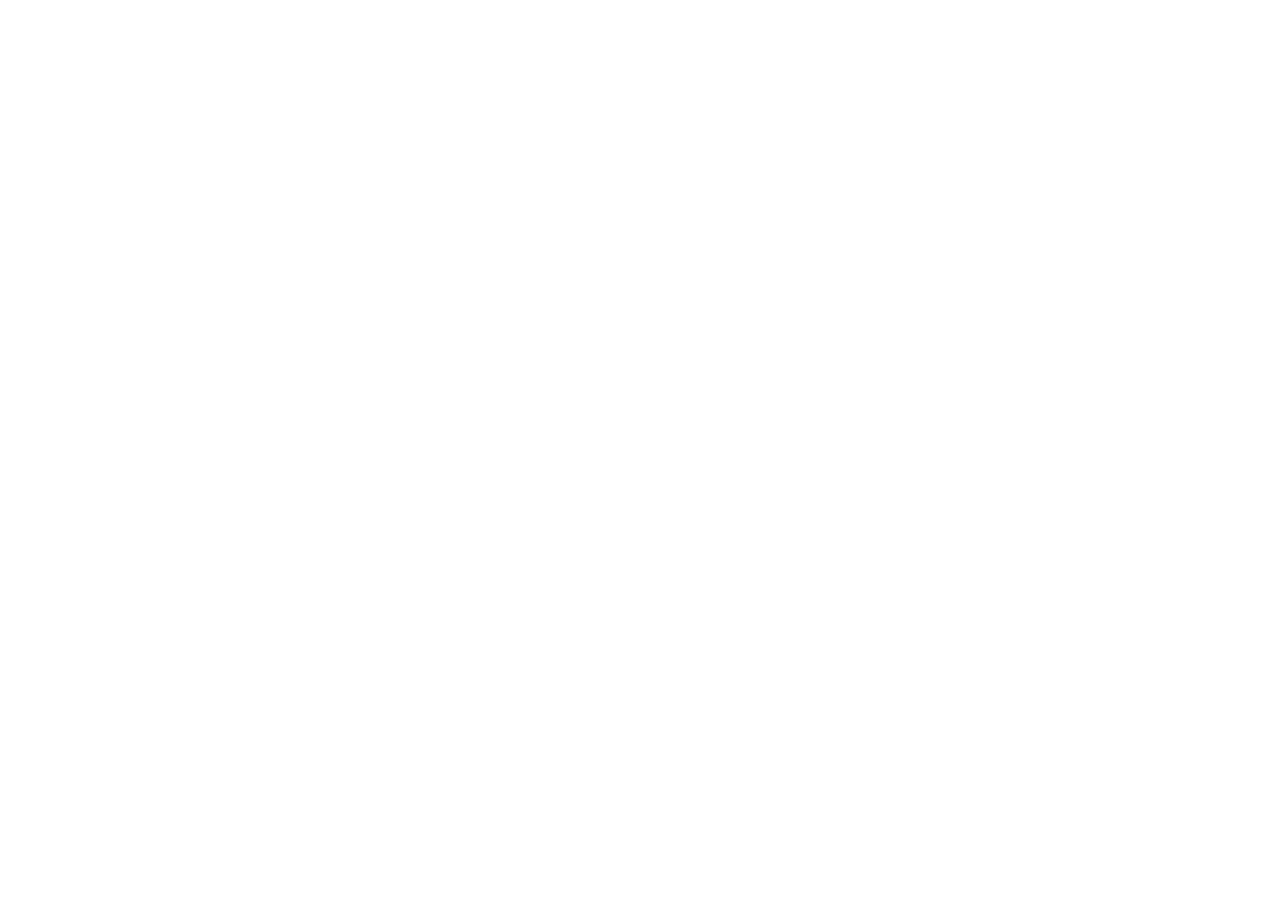
==== codeforces.html @ 94a3b42c "Add files via upload" ====
<!DOCTYPE html>
<html lang="en">
<head>
    <meta charset="UTF-8">
    <meta name="viewport" content="width=device-width, initial-scale=1.0">
    <title>codeforces</title>
</head>
<body>
    
</body>
</html>
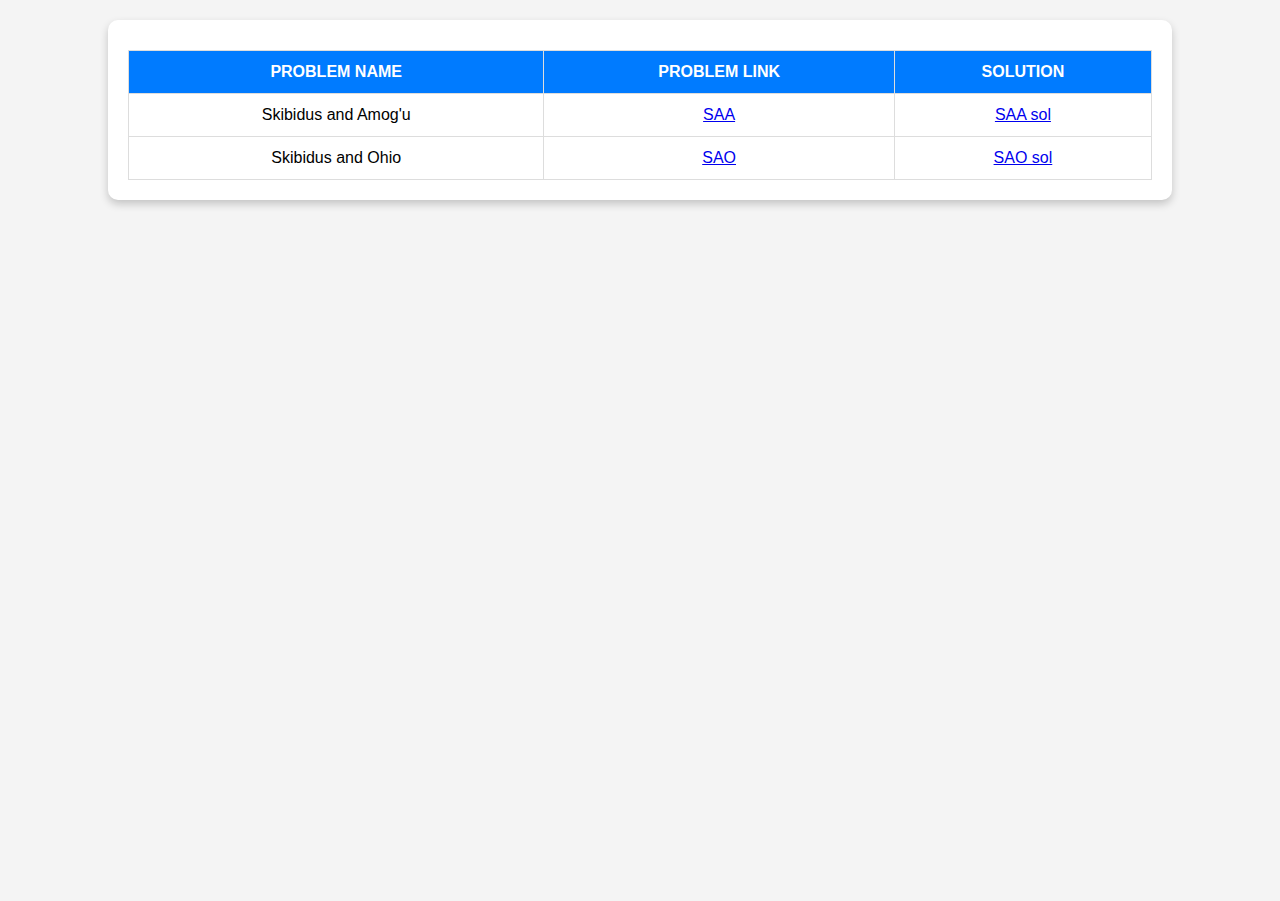
==== commit 49d2c3a6: "New editorial added" ====
--- a/codeforces.html
+++ b/codeforces.html
@@ -1,11 +1,137 @@
-<!DOCTYPE html>
-<html lang="en">
-<head>
-    <meta charset="UTF-8">
-    <meta name="viewport" content="width=device-width, initial-scale=1.0">
-    <title>codeforces</title>
-</head>
-<body>
-    
-</body>
+<!DOCTYPE html>
+<html lang="en">
+<head>
+    <meta charset="UTF-8">
+    <meta name="viewport" content="width=device-width, initial-scale=1.0">
+    <title>CodeForces</title>
+    <link rel="stylesheet" href="cf.css">
+</head>
+<body>
+    <div class="box">
+        <table>
+            <thead>
+                <tr>
+                    <!-- <th>S.No</th> -->
+                    <th>Problem Name</th>
+                    <th>Problem Link</th>
+                    <th>Solution</th>
+                    
+                </tr>
+            </thead>
+            <tbody>
+                <tr>
+                    <!-- <td>2</td> -->
+                     <td>Skibidus and Amog'u</td>
+                     <td><a href="https://codeforces.com/contest/2065/problem/A">SAA</a></td>
+                     <td><a href="#SAA">SAA sol</a></td> 
+                </tr>
+                <tr>
+                    <td>Skibidus and Ohio</td>
+                    <td><a href="https://codeforces.com/contest/2065/problem/B">SAO</a></td>
+                    <td><a href="#SAO">SAO sol</a></td>
+                </tr>
+            </tbody>
+        </table>
+    </div>
+    <article id="SAA">
+        <h1>Skibidus and Amog'u</h1>
+        <p>This problem says that there is a person lands on a planet and the people in planet speaks different language. In that planet there are two nouns. In singular, String ends with 'us' and in plural ends with 'i'. Here there given a string in singular and need to convert in plural.</p>
+        <p>For example, There is a string "prewous". Then answer should be "prewoi".</p>
+        <p>For this problem, I will traverse until length-2 because I need to replace 'us' with 'i' and I will concat 'i' to last.</p>
+        <div class="btn-container">
+            <button class="btn btn-java" onclick="showCode('java')">Java</button>
+            <button class="btn btn-python" onclick="showCode('python')">Python</button>
+        </div>
+    
+        <div id="saa-java" class="code-box">
+            <strong>Java Code:</strong>
+            <pre>
+            <code>
+class Main{
+    public static void main(String[] args){
+        Scanner sc=new Scanner(System.in);
+        int t=sc.nextInt();
+        while(t-->0){
+            String s=sc.next();
+            String ans="";
+            for(int i=0;i&lt;s.length-2;i++){
+                ans+=s.charAt(i);
+            }
+            System.out.println(ans+"i");
+        }
+    }
+}
+            </code>
+        </pre>
+        </div>
+    
+        <div id="saa-py" class="code-box">
+            <strong>Python Code:</strong>
+            <pre>
+            <code>
+for _ in range(int(input())): 
+    s=input()               
+    x=''
+    for i in range(0,len(s)-2):
+        x+=s[i]
+    print(x+'i')
+                
+            </code>
+        </pre>     
+    </article>
+    <article id="SAO">
+        <h1>Skibidus and Ohio</h1>
+        <p>This problem says that there is a string and we can replace character with any character and remove character if adjacent charecters are equal and return minimum string possible. For example, There is a string "baa". Here character at 1 and character at 2 are equal. So I will replace character at 2 with 'b' and remove character at 1 then my string becomes "bb". Both the characters are same then I will remove one and replace one. My string ends with length of 1</p>
+        <p>My length will change only if adjacent characters are equal. So I will check whether there exist adjacent characters are equal. If there exist then I make flag 1. If my flag is 1 then answer is 1 otherwise answer is length of string.</p>
+        <div class="btn-container">
+            <button class="btn btn-java" onclick="showCode('java')">Java</button>
+            <button class="btn btn-python" onclick="showCode('python')">Python</button>
+        </div>
+    
+        <div id="sao-java" class="code-box">
+            <strong>Java Code:</strong>
+            <pre>
+            <code>
+class Main{
+    public static void main(String[] args){
+        Scanner sc=new Scanner(System.in);
+        int t=sc.nextInt();
+        while(t-->0){
+            String s=sc.next();
+            int f=0;
+            for(int i=0;i&lt;s.length()-1;i++){
+                if(s.charAt(i)==s.charAt(i+1)){
+                    f=1;
+                    break;
+                }
+            }
+            (f==1)?System.out.println(1):System.out.println(s.length());
+        }
+    }
+}
+            </code>
+        </pre>
+        </div>
+    
+        <div id="sao-py" class="code-box">
+            <strong>Python Code:</strong>
+            <pre>
+            <code>
+for _ in range(int(input())):
+    s=input()
+    f=0
+    for i in range(0,len(s)-1):
+        if s[i]==s[i+1]:
+            f=1
+            break
+    if f==1:
+        print(1)
+    else:
+        print(len(s))
+                
+            </code>
+        </pre>     
+    </article>
+    <script src="cf.js"></script>
+</body>
 </html>--- a/cf.css
+++ b/cf.css
@@ -0,0 +1,134 @@
+/* General styles */
+body {
+    font-family: Arial, sans-serif;
+    background-color: #f4f4f4;
+    margin: 0;
+    padding: 0;
+    text-align: center;
+}
+
+/* Box container */
+.box {
+    width: 80%;
+    margin: 20px auto;
+    background: white;
+    padding: 20px;
+    border-radius: 10px;
+    box-shadow: 0px 4px 8px rgba(0, 0, 0, 0.2);
+}
+
+/* Table styling */
+table {
+    width: 100%;
+    border-collapse: collapse;
+    margin-top: 10px;
+}
+
+th, td {
+    border: 1px solid #ddd;
+    padding: 12px;
+    text-align: center;
+}
+
+th {
+    background-color: #007BFF;
+    color: white;
+    text-transform: uppercase;
+}
+
+/* Hover effect on rows */
+tbody tr:hover {
+    background-color: #f1f1f1;
+    cursor: pointer;
+}
+
+/* Highlight selected row */
+.highlight {
+    background-color: #ffcc00 !important;
+    font-weight: bold;
+}
+
+/* Styling for the solution article */
+article {
+    width: 80%;
+    margin: 30px auto;
+    padding: 20px;
+    background: #ffffff;
+    border-left: 5px solid #007BFF;
+    border-radius: 8px;
+    box-shadow: 0px 4px 8px rgba(0, 0, 0, 0.15);
+    text-align: left;
+    transition: transform 0.2s ease-in-out;
+}
+
+article:hover {
+    transform: scale(1.02);
+}
+
+article h1 {
+    color: #007BFF;
+    font-size: 22px;
+    margin-bottom: 10px;
+    border-bottom: 2px solid #007BFF;
+    padding-bottom: 5px;
+}
+
+article p {
+    font-size: 16px;
+    line-height: 1.6;
+    color: #333;
+    text-align: justify;
+}
+
+/* Add a smooth fade-in effect */
+article {
+    opacity: 0;
+    animation: fadeIn 0.6s ease-in forwards;
+}
+
+@keyframes fadeIn {
+    from {
+        opacity: 0;
+        transform: translateY(10px);
+    }
+    to {
+        opacity: 1;
+        transform: translateY(0);
+    }
+}
+.btn-container {
+    margin-top: 10px;
+}
+
+.btn {
+    padding: 8px 12px;
+    border: none;
+    cursor: pointer;
+    font-size: 16px;
+    margin-right: 5px;
+    border-radius: 5px;
+}
+
+.btn-java {
+    background-color: #f89820;
+    color: white;
+}
+
+.btn-python {
+    background-color: #3776ab;
+    color: white;
+}
+
+.btn:hover {
+    opacity: 0.8;
+}
+
+.code-box {
+    display: none;
+    background-color: #f4f4f4;
+    padding: 10px;
+    border-left: 4px solid #333;
+    margin-top: 10px;
+    border-radius: 5px;
+    font-family: monospace;
+}
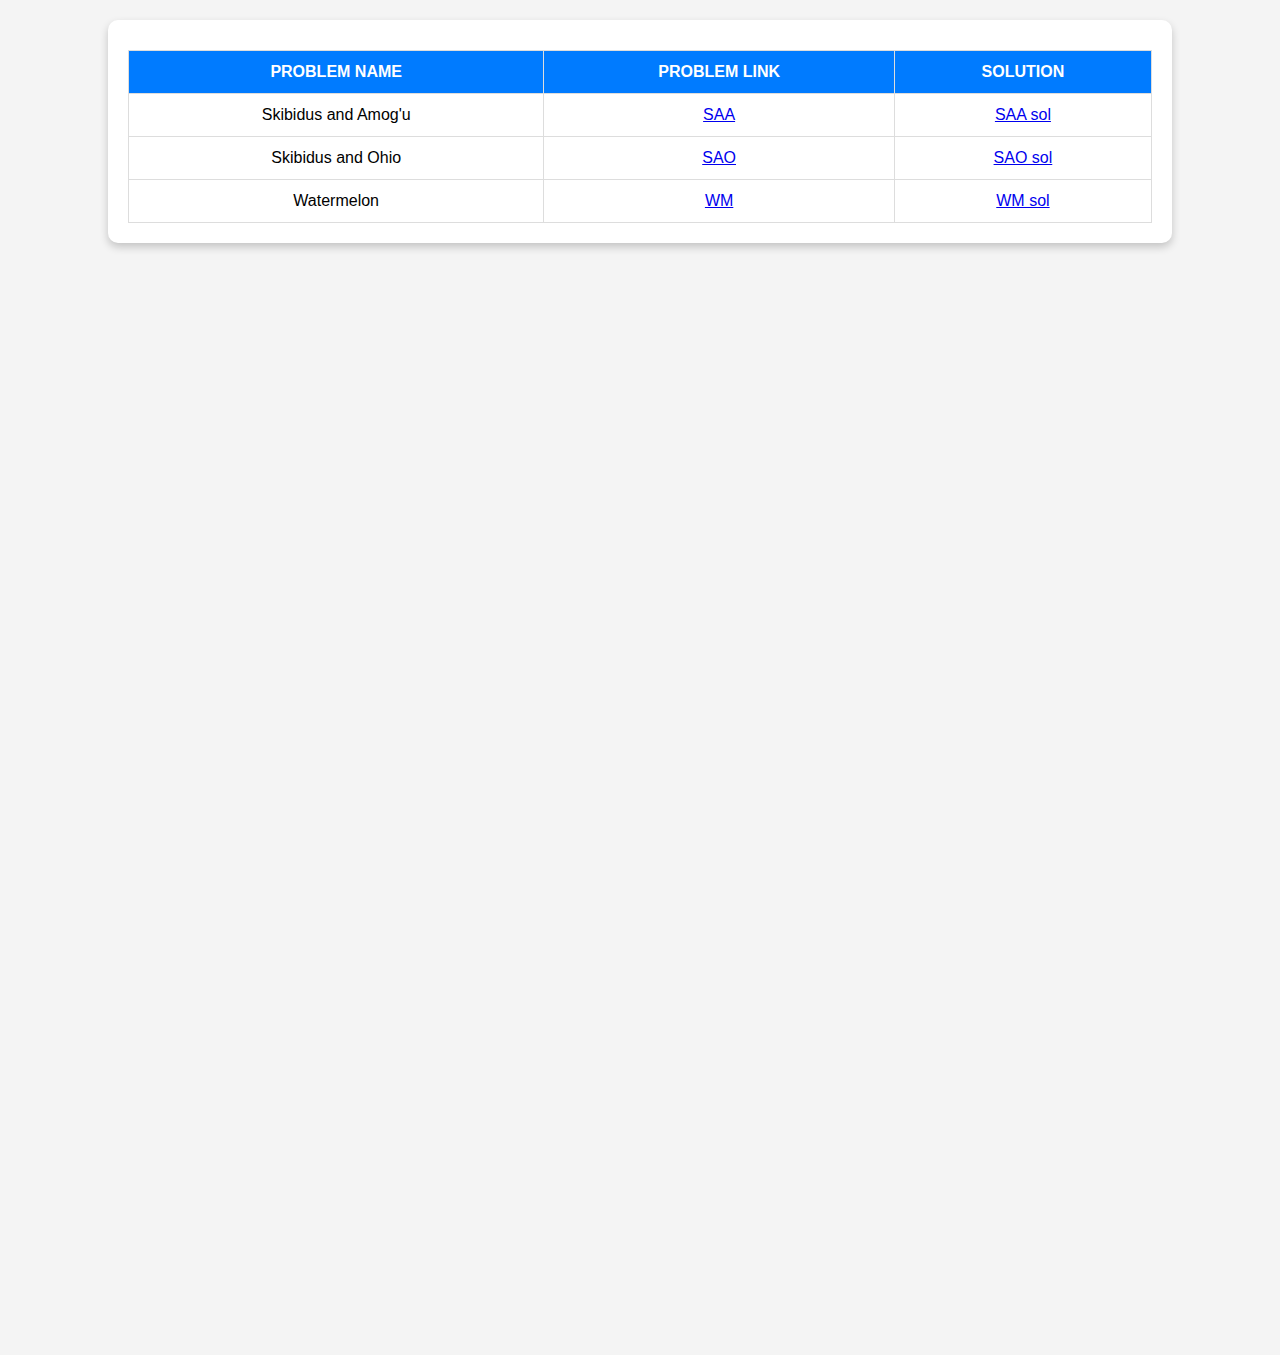
==== commit 9354b74c: "Watermelon editorial added in codeforces and Happy Number, Add Digits editorial added in leetcode." ====
--- a/codeforces.html
+++ b/codeforces.html
@@ -11,7 +11,6 @@
         <table>
             <thead>
                 <tr>
-                    <!-- <th>S.No</th> -->
                     <th>Problem Name</th>
                     <th>Problem Link</th>
                     <th>Solution</th>
@@ -20,7 +19,6 @@
             </thead>
             <tbody>
                 <tr>
-                    <!-- <td>2</td> -->
                      <td>Skibidus and Amog'u</td>
                      <td><a href="https://codeforces.com/contest/2065/problem/A">SAA</a></td>
                      <td><a href="#SAA">SAA sol</a></td> 
@@ -29,6 +27,10 @@
                     <td>Skibidus and Ohio</td>
                     <td><a href="https://codeforces.com/contest/2065/problem/B">SAO</a></td>
                     <td><a href="#SAO">SAO sol</a></td>
+                </tr>
+                <tr><td>Watermelon</td>
+                <td><a href="https://codeforces.com/problemset/problem/4/A">WM</a></td>
+                <td><a href="#WM">WM sol</a></td>
                 </tr>
             </tbody>
         </table>
@@ -132,6 +134,50 @@
             </code>
         </pre>     
     </article>
+    <article id="WM">
+        <h1>Watermelon</h1>
+        <p>This problem says that there is a watermelon with 'w' kilos and two friends need to cut the watermelon into two even pieces. They need to know whether it is possible to cut the weight of watermelon into two parts with even weights.</p>
+        <p>For example, Let us take a number 6. We can divide it into two parts of weight 2 and 4. Simply we need to check whether we need to sum up two even numbers to get weight of watermelon.</p>
+        <p>We can say if the weight is odd then we cannot sum with two even numbers and also if weight of watermelon is 2 then we cannot divide it into two even pieces. One possible division is 1 and 1 which are odd.</p>
+        <p>I will print "yes" if the given weight is greater than 2 and it is a even number otherwise I will print "no".</p>
+        <div class="btn-container">
+            <button class="btn btn-java" onclick="showCode('java')">Java</button>
+            <button class="btn btn-python" onclick="showCode('python')">Python</button>
+        </div>
+    
+        <div id="wm-java" class="code-box">
+            <strong>Java Code:</strong>
+            <pre>
+            <code>
+import java.util.*;
+public class Main{
+    public static void main(String[] args){
+        Scanner sc=new Scanner(System.in);
+        int n=sc.nextInt();
+        if(n%2==0 && n>2){
+            System.out.println("YES");
+        }else{
+            System.out.println("NO");
+        }
+    }
+}
+            </code>
+        </pre>
+        </div>
+    
+        <div id="wm-py" class="code-box">
+            <strong>Python Code:</strong>
+            <pre>
+            <code>
+for _ in range(int(input())):
+    n=int(input())
+    if n>2 and n%2==0:
+        print("Yes")
+    else:
+        print("No")
+                
+            </code>
+    </article>
     <script src="cf.js"></script>
 </body>
 </html>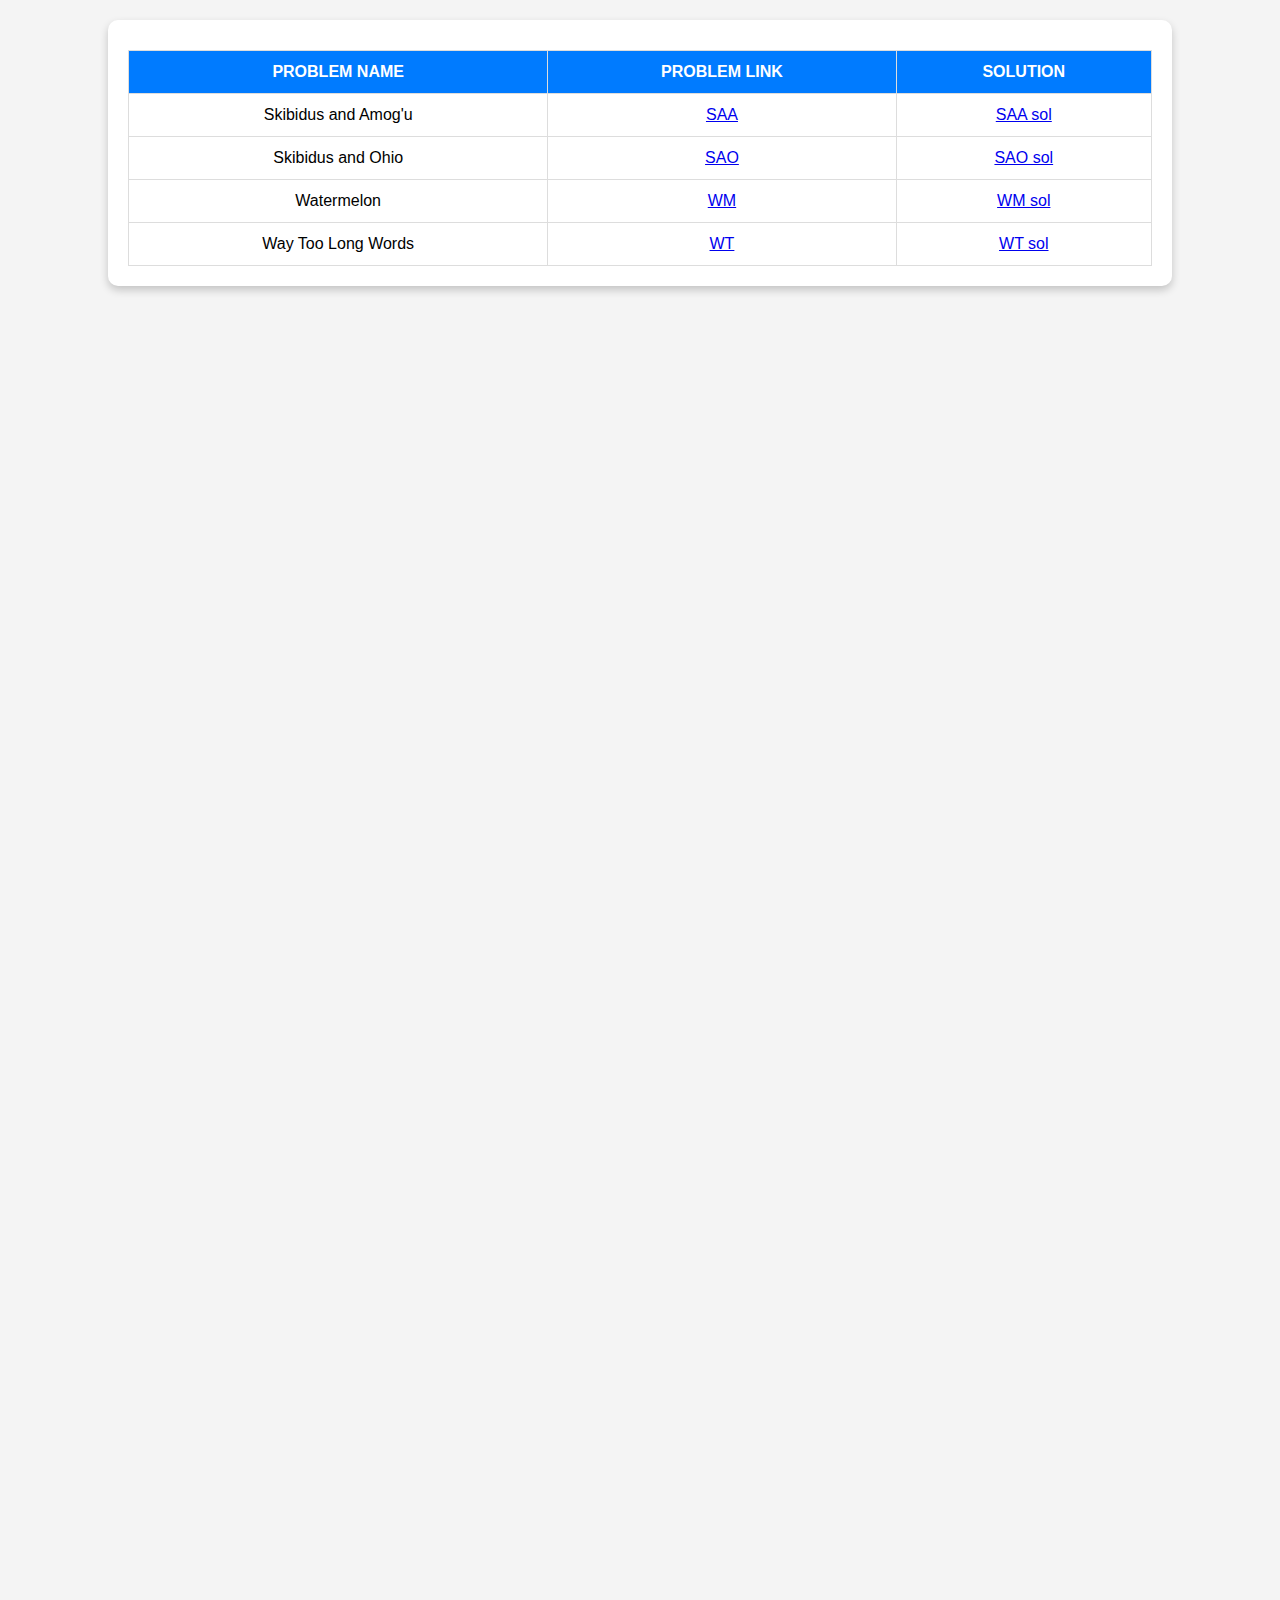
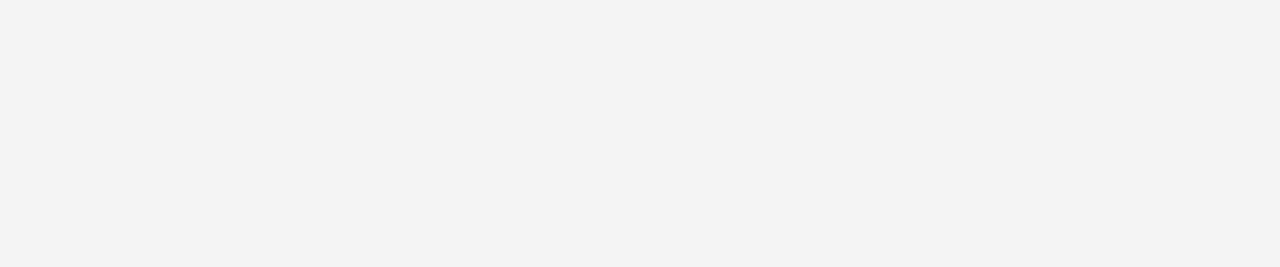
==== commit 2e112a5e: "Way Too Long Words editorial added in codeforces" ====
--- a/codeforces.html
+++ b/codeforces.html
@@ -28,10 +28,17 @@
                     <td><a href="https://codeforces.com/contest/2065/problem/B">SAO</a></td>
                     <td><a href="#SAO">SAO sol</a></td>
                 </tr>
-                <tr><td>Watermelon</td>
-                <td><a href="https://codeforces.com/problemset/problem/4/A">WM</a></td>
-                <td><a href="#WM">WM sol</a></td>
-                </tr>
+                <tr>
+                    <td>Watermelon</td>
+                    <td><a href="https://codeforces.com/problemset/problem/4/A">WM</a></td>
+                    <td><a href="#WM">WM sol</a></td>
+                </tr>
+                <tr>
+                    <td>Way Too Long Words</td>
+                    <td><a href="https://codeforces.com/problemset/problem/71/A">WT</a></td>
+                    <td><a href="#WT">WT sol</a></td>
+                </tr>
+                
             </tbody>
         </table>
     </div>
@@ -134,6 +141,7 @@
             </code>
         </pre>     
     </article>
+    
     <article id="WM">
         <h1>Watermelon</h1>
         <p>This problem says that there is a watermelon with 'w' kilos and two friends need to cut the watermelon into two even pieces. They need to know whether it is possible to cut the weight of watermelon into two parts with even weights.</p>
@@ -178,6 +186,62 @@
                 
             </code>
     </article>
+    <article id="WT">
+        <h1>Way Too Long Words</h1>
+        <p>There given a word and we need to shorten the length of word. If the word has less than or equal to 10 characters then the given string should be printed. Otherwise we need to print first character of word, length of word and last character of word.</p>
+        <p>For example, There is a word "codeforces". Length of the word is 10 wgich is equal to 10. So, we should print word itself.</p>
+        <p>For example, There is another word "localization". Length of the word is 12. So we need to shorten the length of word. The answer should be "l10n".</p>
+        <p>Here 'l' is first word in "localization."</p>
+        <p>Original length of word is 12. If we exclude first and last character of word then length will be 10. So we need to concat 10.</p>
+        <p>Last character in word is 'n' so we need to concat 'n' to it.</p>
+        <div class="btn-container">
+            <button class="btn btn-java" onclick="showCode('java')">Java</button>
+            <button class="btn btn-python" onclick="showCode('python')">Python</button>
+        </div>
+    
+        <div id="wt-java" class="code-box">
+            <strong>Java Code:</strong>
+            <pre>
+            <code>
+import java.util.*;
+public class Main{
+    public static void main(String[] args){
+        Scanner sc=new Scanner(System.in);
+        int t=sc.nextInt();
+        while(t-->0){
+            String s=sc.next();
+            if(s.length()>10){
+                String ans==s.charAt(0);
+                int l=s.length()-2;
+                ans+=Integer.toString(l);
+                ans+=s.charAt(s.length()-1);
+                System.out.println(ans);
+            }else{
+                System.out.println(s);
+            }
+        }
+    }
+}
+            </code>
+        </pre>
+        </div>
+    
+        <div id="wt-py" class="code-box">
+            <strong>Python Code:</strong>
+            <pre>
+            <code>
+for _ in range(int(input())):
+    s=input()
+    if(len(s)>10):
+        ans=s[0]
+        ans+=str((len(s)-2))
+        ans+=s[-1]
+        print(ans)
+    else:
+        print(s)
+                
+            </code>
+    </article>
     <script src="cf.js"></script>
 </body>
 </html>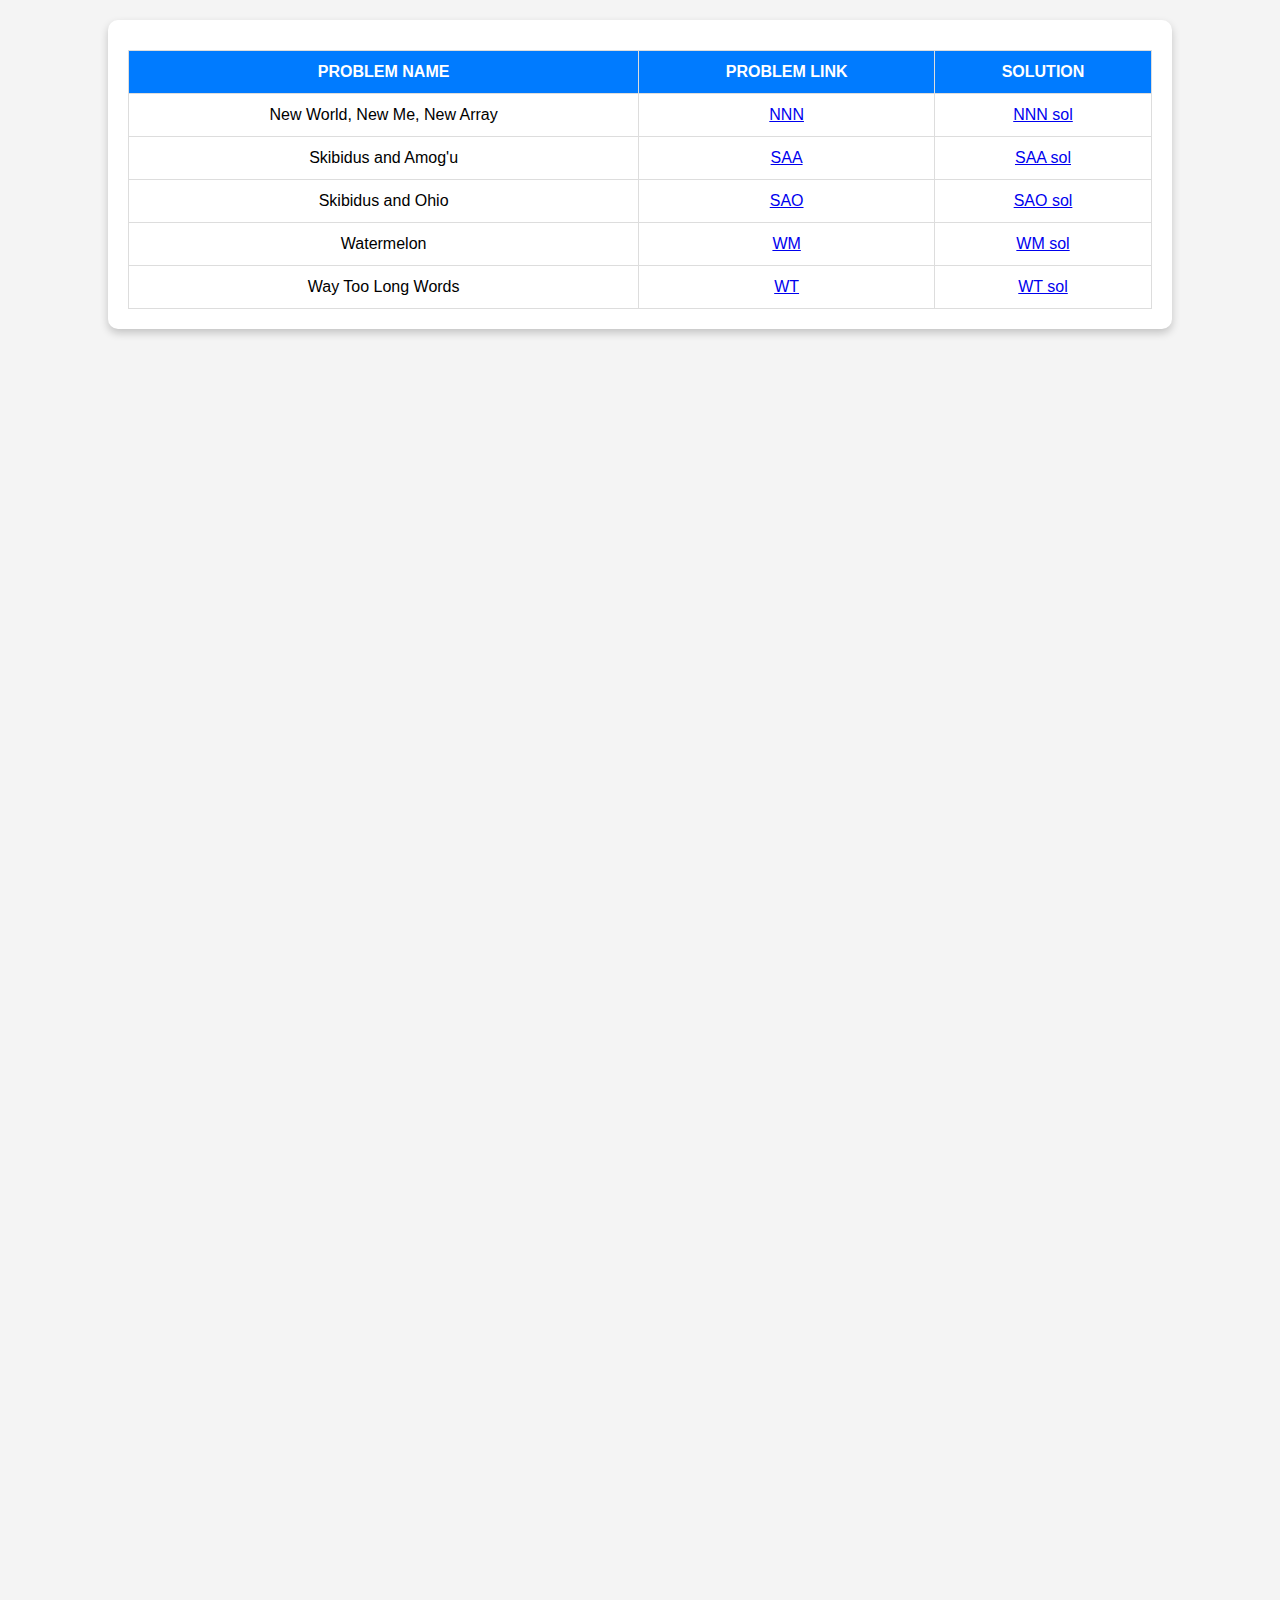
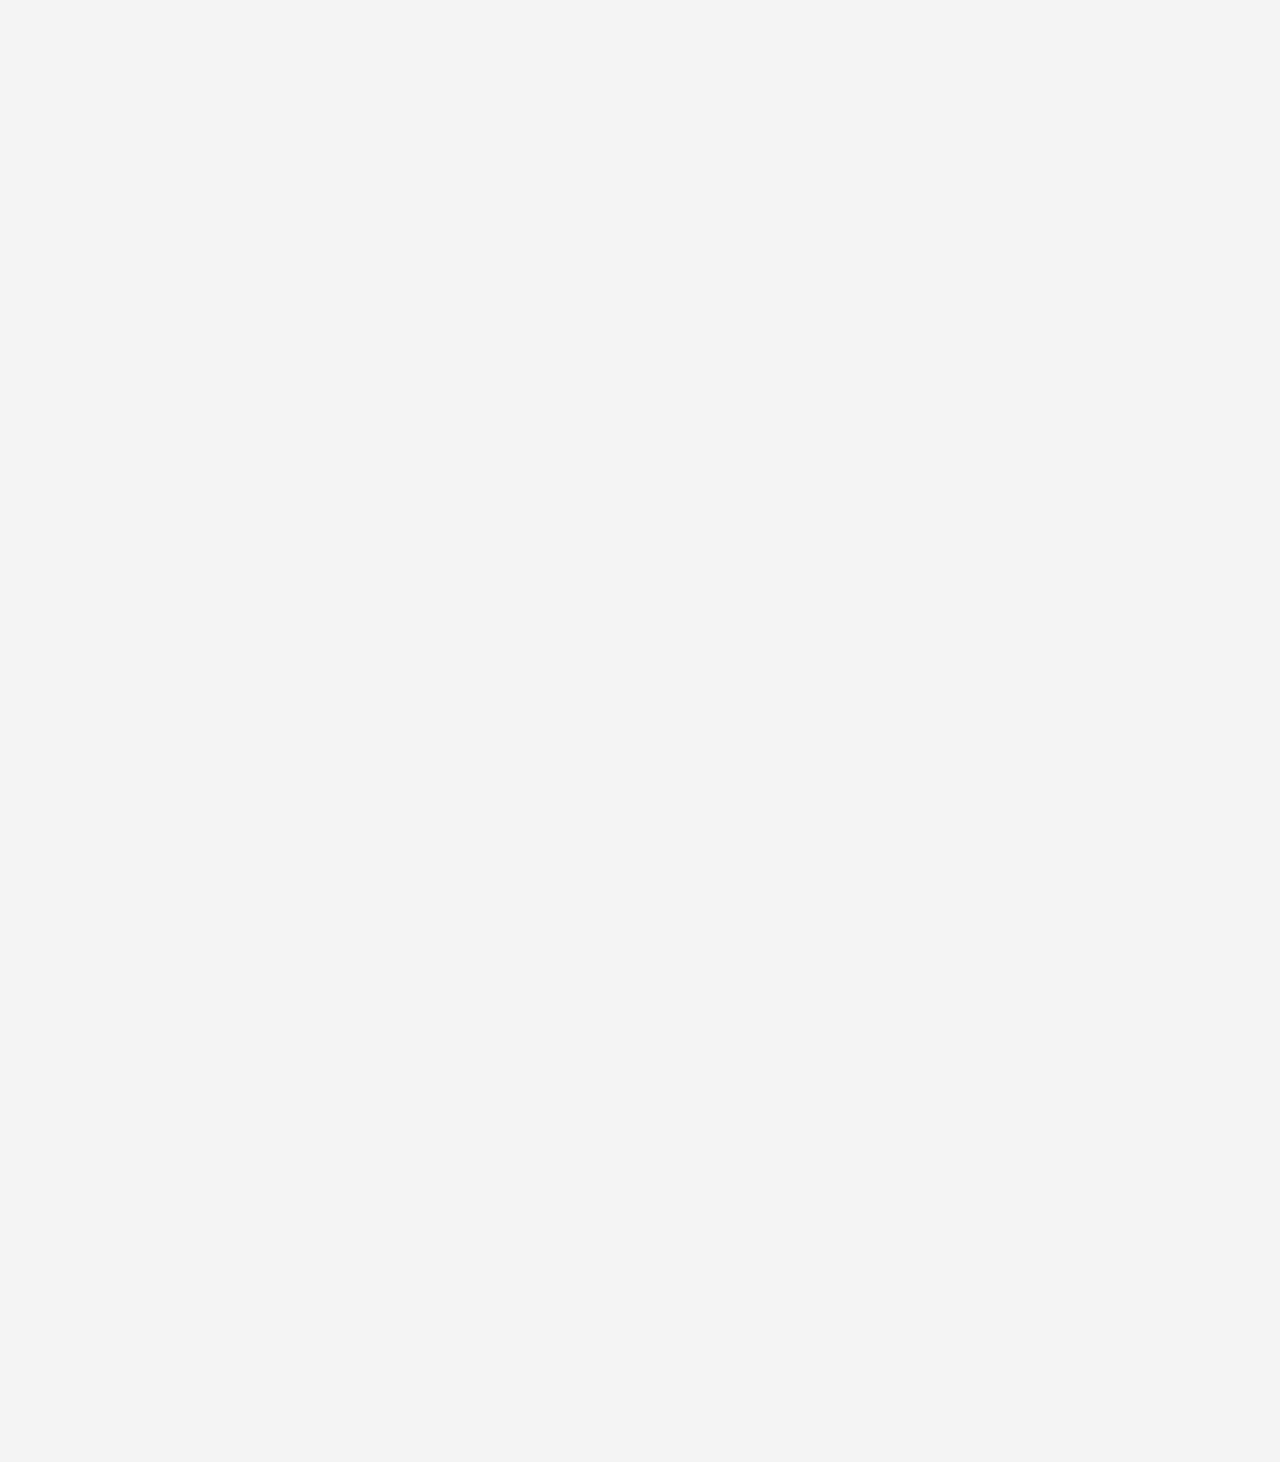
==== commit 5153176e: "New Editorial added" ====
--- a/codeforces.html
+++ b/codeforces.html
@@ -19,6 +19,11 @@
             </thead>
             <tbody>
                 <tr>
+                     <td>New World, New Me, New Array</td>
+                     <td><a href="https://codeforces.com/contest/2072/problem/A">NNN</a></td>
+                     <td><a href="#NNN">NNN sol</a></td> 
+                </tr>
+                <tr>
                      <td>Skibidus and Amog'u</td>
                      <td><a href="https://codeforces.com/contest/2065/problem/A">SAA</a></td>
                      <td><a href="#SAA">SAA sol</a></td> 
@@ -42,6 +47,152 @@
             </tbody>
         </table>
     </div>
+    
+    <article id="NNN">
+        <h1>New World, New Me, New Array</h1>
+        <p>In this problem, There is an array of size 'n'. All elements in array are zeroes. There is an integer 'k' and We need to find minimum number of operations required to make sum of all elements equal to 'k'. In one operation, We can choose an integer 'x' which should be in ranger '-p' to 'p'. If we cannot make elements equal to 'k' then we need to print '-1'.</p>
+        <p>Let us take an example, Consider an array of size 5. Let us take 'k' as 18 and 'p' is 5.</p>
+        <table>
+            <tr>
+                <td>0</td>
+                <td>1</td>
+                <td>2</td>
+                <td>3</td>
+                <td>4</td>
+            </tr>
+            <tr>
+                <td>0</td>
+                <td>0</td>
+                <td>0</td>
+                <td>0</td>
+                <td>0</td>
+            </tr>
+        </table>
+        <p>Now let us start from index 0. I need to choose 'x' between -5 to 5. I choose 5 and place 5 here. 'k' is now reduced to 13.</p>
+        <table>
+            <tr>
+                <td>0</td>
+                <td>1</td>
+                <td>2</td>
+                <td>3</td>
+                <td>4</td>
+            </tr>
+            <tr>
+                <td>5</td>
+                <td>0</td>
+                <td>0</td>
+                <td>0</td>
+                <td>0</td>
+            </tr>
+        </table>
+        <p>Here I choosed 5 because it is the maximum possible value and I need to perform minimum operations. So I need to assign maximum value possible so that 'k' will be reduced.</p>
+        <p>Now at index 1, I choose 5 and place 5 here. 'k' is now reduced to 8.</p>
+        <table>
+            <tr>
+                <td>0</td>
+                <td>1</td>
+                <td>2</td>
+                <td>3</td>
+                <td>4</td>
+            </tr>
+            <tr>
+                <td>5</td>
+                <td>5</td>
+                <td>0</td>
+                <td>0</td>
+                <td>0</td>
+            </tr>
+        </table>
+        <p>Now at index 2, I choose 5 and place 5 here. 'k' is now reduced to 3.</p>
+        <table>
+            <tr>
+                <td>0</td>
+                <td>1</td>
+                <td>2</td>
+                <td>3</td>
+                <td>4</td>
+            </tr>
+            <tr>
+                <td>5</td>
+                <td>5</td>
+                <td>5</td>
+                <td>0</td>
+                <td>0</td>
+            </tr>
+        </table>
+        <p>Now at index 3, I choose 3 and place 3 here because 'k' is 3 and it is in range -5 to 5.</p>
+        <table>
+            <tr>
+                <td>0</td>
+                <td>1</td>
+                <td>2</td>
+                <td>3</td>
+                <td>4</td>
+            </tr>
+            <tr>
+                <td>5</td>
+                <td>5</td>
+                <td>5</td>
+                <td>3</td>
+                <td>0</td>
+            </tr>
+        </table>
+        <br>
+        <p>At index 3, My sum is 18 so I need to end here and operations required are 4.</p>
+        <p>The condition when -1 is the answer is when k is greater than n*p. This case comes when the sum is greater than the elements sum.</p>
+        
+        <div class="btn-container">
+            <button class="btn btn-java" onclick="showCode('java')">Java</button>
+            <button class="btn btn-python" onclick="showCode('python')">Python</button>
+        </div>
+    
+        <div id="nnn-java" class="code-box">
+            <strong>Java Code:</strong>
+            <pre>
+            <code>
+import java.util.*;
+class Main{
+    public static void main(String[] args){
+        Scanner sc=new Scanner(System.in);
+        int t=sc.nextInt();
+        while(t-->0){
+            int n = sc.nextInt();
+            int k = sc.nextInt();
+            int p = sc.nextInt();
+            long maxSum = n*p;
+            if(k == 0){
+                System.out.println(0);
+            }else{
+                if(maxSum &lt; Math.abs(k)){
+                    System.out.println(-1);
+                }else{
+                    System.out.println(Math.ceil((double)(Math.abs(k))/p));
+                }
+            }
+        }
+    }
+}
+            </code>
+        </pre>
+        </div>
+    
+        <div id="nnn-py" class="code-box">
+            <strong>Python Code:</strong>
+            <pre>
+            <code>
+for _ in range(int(input())): 
+    n,k,p = map(int,input().split())
+    maxSum = n*p
+    if k==0:
+        print(-1)
+    else:
+        if(maxSum &lt; abs(k)):
+            print(-1)
+        else:
+            print(math.ceil(abs(k)/p))                
+            </code>
+        </pre>     
+    </article>
     <article id="SAA">
         <h1>Skibidus and Amog'u</h1>
         <p>This problem says that there is a person lands on a planet and the people in planet speaks different language. In that planet there are two nouns. In singular, String ends with 'us' and in plural ends with 'i'. Here there given a string in singular and need to convert in plural.</p>
